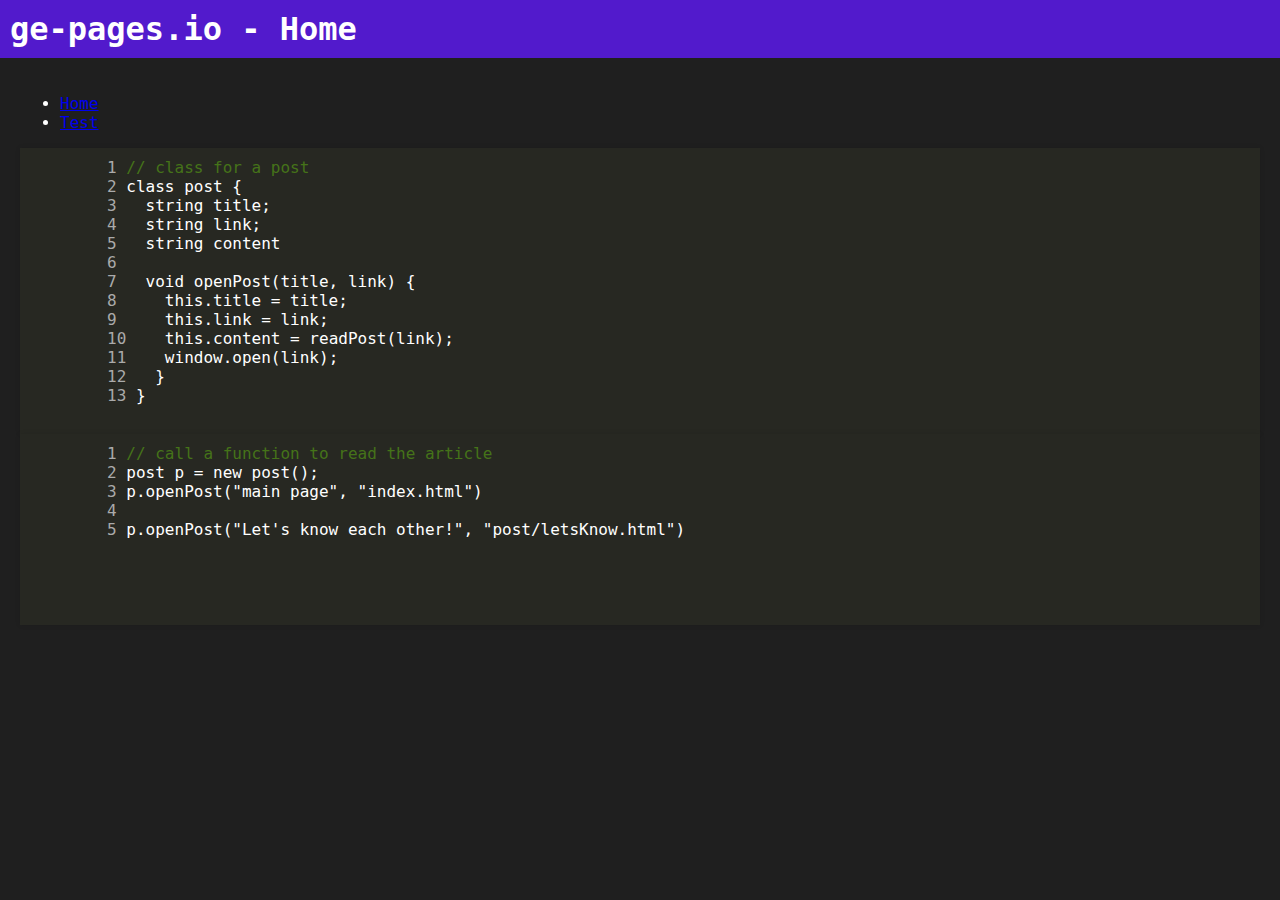
==== index.html @ 8c7f3cd8 "first commit with first post" ====
<!DOCTYPE html>
<html lang="it">
<head>
  <meta charset="UTF-8">
  <meta name="viewport" content="width=device-width, initial-scale=1.0">
  <title>ge-pages.io</title>
  <link rel="stylesheet" href="css/main.css">
</head>
<body>
  <header>
    <h1>    ge-pages.io - Home</h1>
  </header>
  <main>
    <nav>
      <ul>
        <li><a href="index.html">Home</a></li>
        <li><a href="post/test.html">Test</a></li>
      </ul>
    </nav>
    <div class="code-editor">
      <pre>
        <span class="line-numbers">1 <code class="comment">// class for a post</code></span>
        <span class="line-numbers">2 <code>class post {</code></span>
        <span class="line-numbers">3 <code>  string title; </code></span>
        <span class="line-numbers">4 <code>  string link; </code></span>
        <span class="line-numbers">5 <code>  string content</code></span>
        <span class="line-numbers">6 <code>   </code></span>
        <span class="line-numbers">7 <code>  void openPost(title, link) {</code></span>
        <span class="line-numbers">8 <code>    this.title = title; </code></span>
        <span class="line-numbers">9 <code>    this.link = link; </code></span>
        <span class="line-numbers">10 <code>   this.content = readPost(link); </code></span>
        <span class="line-numbers">11 <code>   window.open(link); </code></span>
        <span class="line-numbers">12 <code>  }</code></span>
        <span class="line-numbers">13 <code>}</code></span>
      </pre>
    </div>


    <div class="code-editor">
    <pre>
        <span class="line-numbers">1 <code class="comment">// call a function to read the article</code></span>
        <span class="line-numbers">2 <code>post p = new post();</code></span>
        <span class="line-numbers" onclick="window.location.href = window.location.href;">3 <code class="link-to-post">p.openPost("main page", "index.html"</a>)</code></span>
        <span class="line-numbers">4 <code>  </code></span>
        <span class="line-numbers" onclick="redirectPost('post/letsKnow.html');">5 <code class="link-to-post">p.openPost("Let's know each other!", "post/letsKnow.html")</code>
        </span>
        
        </span>
            </pre>
    </div>



  </main>
  <script src="js/main.js"></script>
</body>
</html>
---- css/main.css ----
body {
  font-family: 'IBM Plex Mono', monospace;
  font-size: 16px;
  margin: 0;
  padding: 0;
  background-color: #1f1f1f;
  color: #ffffff;
}

header {
  background-color: #5d19f0d3;
  color: #ffffff;
  padding: 10px;
}

h1 {
  font-size: 2em;
  font-weight: bold;
  margin: 0;
}

main {
  padding: 20px;
}

.code-editor {
  background-color: #272822;
  padding: 10px;
  border: none;
  box-shadow: 0 0 5px rgba(0, 0, 0, 0.1);
  overflow: auto;
}

pre {
  margin: 0;
  padding: 0;
}

code {
  font-family: 'IBM Plex Mono', monospace;
  font-size: 16px;
  color: #ffffff;
}

/* Aggiungi stili per la evidenziazione della sintassi */

.keyword {
  color: #ff79c6;
}

.string {
  color: #98fb98;
}

.comment {
  color: #457319;
}

/* Stili per i numeri di riga */

.line-numbers {
  display: inline-block;
  width: 30px;
  text-align: right;
  color: #aaaaaa;
}

.line-numbers span {
  display: inline-block;
  width: 30px;
  text-align: right;
}

.link-to-post:hover {
  cursor: pointer;
  color: #8c37cc
}

.line-numbers:visited {
  color: #562222;
}
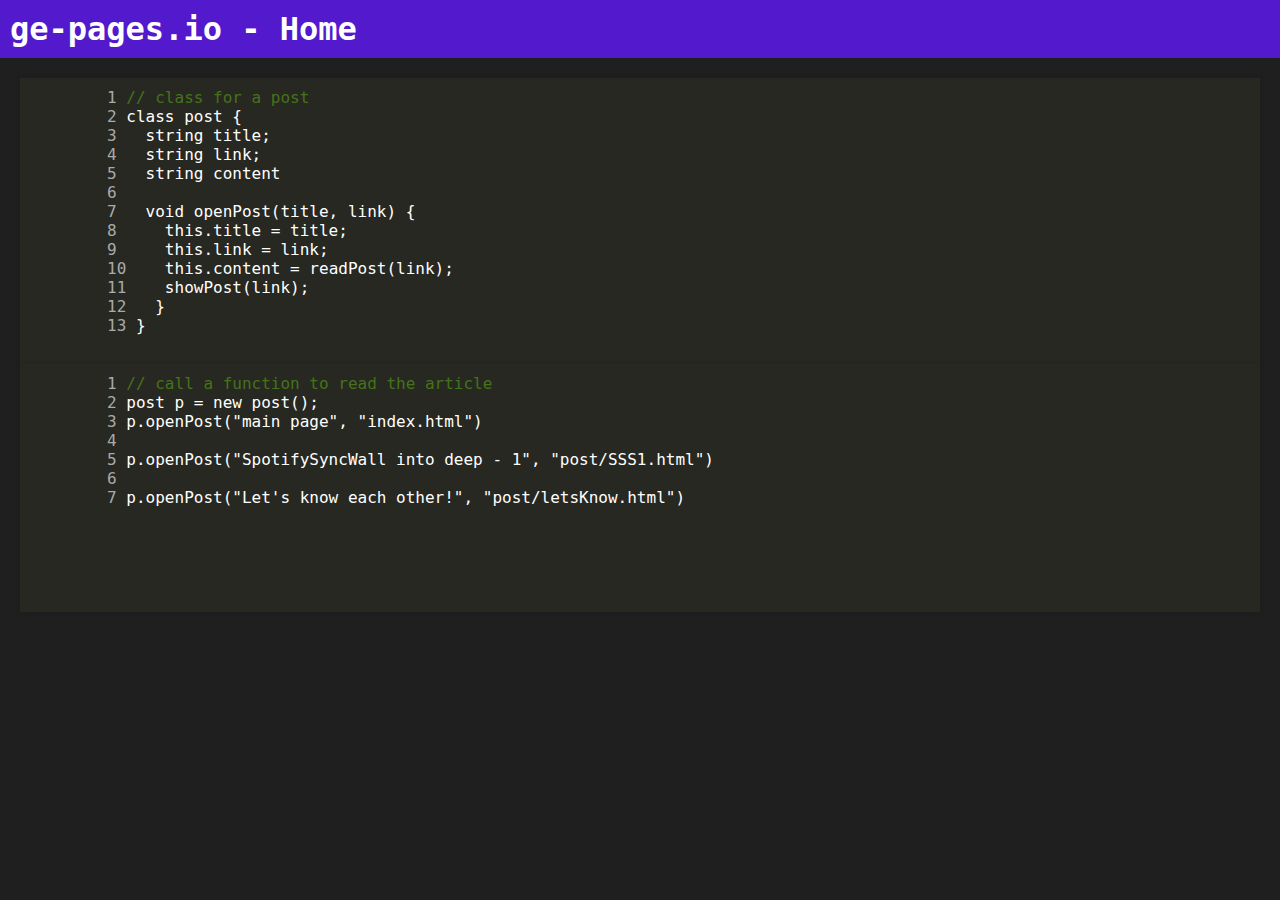
==== commit 14305e51: "added post SpotifySyncWall 1" ====
--- a/index.html
+++ b/index.html
@@ -11,12 +11,6 @@
     <h1>    ge-pages.io - Home</h1>
   </header>
   <main>
-    <nav>
-      <ul>
-        <li><a href="index.html">Home</a></li>
-        <li><a href="post/test.html">Test</a></li>
-      </ul>
-    </nav>
     <div class="code-editor">
       <pre>
         <span class="line-numbers">1 <code class="comment">// class for a post</code></span>
@@ -29,7 +23,7 @@
         <span class="line-numbers">8 <code>    this.title = title; </code></span>
         <span class="line-numbers">9 <code>    this.link = link; </code></span>
         <span class="line-numbers">10 <code>   this.content = readPost(link); </code></span>
-        <span class="line-numbers">11 <code>   window.open(link); </code></span>
+        <span class="line-numbers">11 <code>   showPost(link); </code></span>
         <span class="line-numbers">12 <code>  }</code></span>
         <span class="line-numbers">13 <code>}</code></span>
       </pre>
@@ -42,7 +36,10 @@
         <span class="line-numbers">2 <code>post p = new post();</code></span>
         <span class="line-numbers" onclick="window.location.href = window.location.href;">3 <code class="link-to-post">p.openPost("main page", "index.html"</a>)</code></span>
         <span class="line-numbers">4 <code>  </code></span>
-        <span class="line-numbers" onclick="redirectPost('post/letsKnow.html');">5 <code class="link-to-post">p.openPost("Let's know each other!", "post/letsKnow.html")</code>
+        <span class="line-numbers" onclick="redirectPost('post/SSS1.html');">5 <code class="link-to-post">p.openPost("SpotifySyncWall into deep - 1", "post/SSS1.html")</code></span>
+        <span class="line-numbers">6 <code>  </code></span>
+        <span class="line-numbers" onclick="redirectPost('post/letsKnow.html');">7 <code class="link-to-post">p.openPost("Let's know each other!", "post/letsKnow.html")</code>
+          
         </span>
         
         </span>
